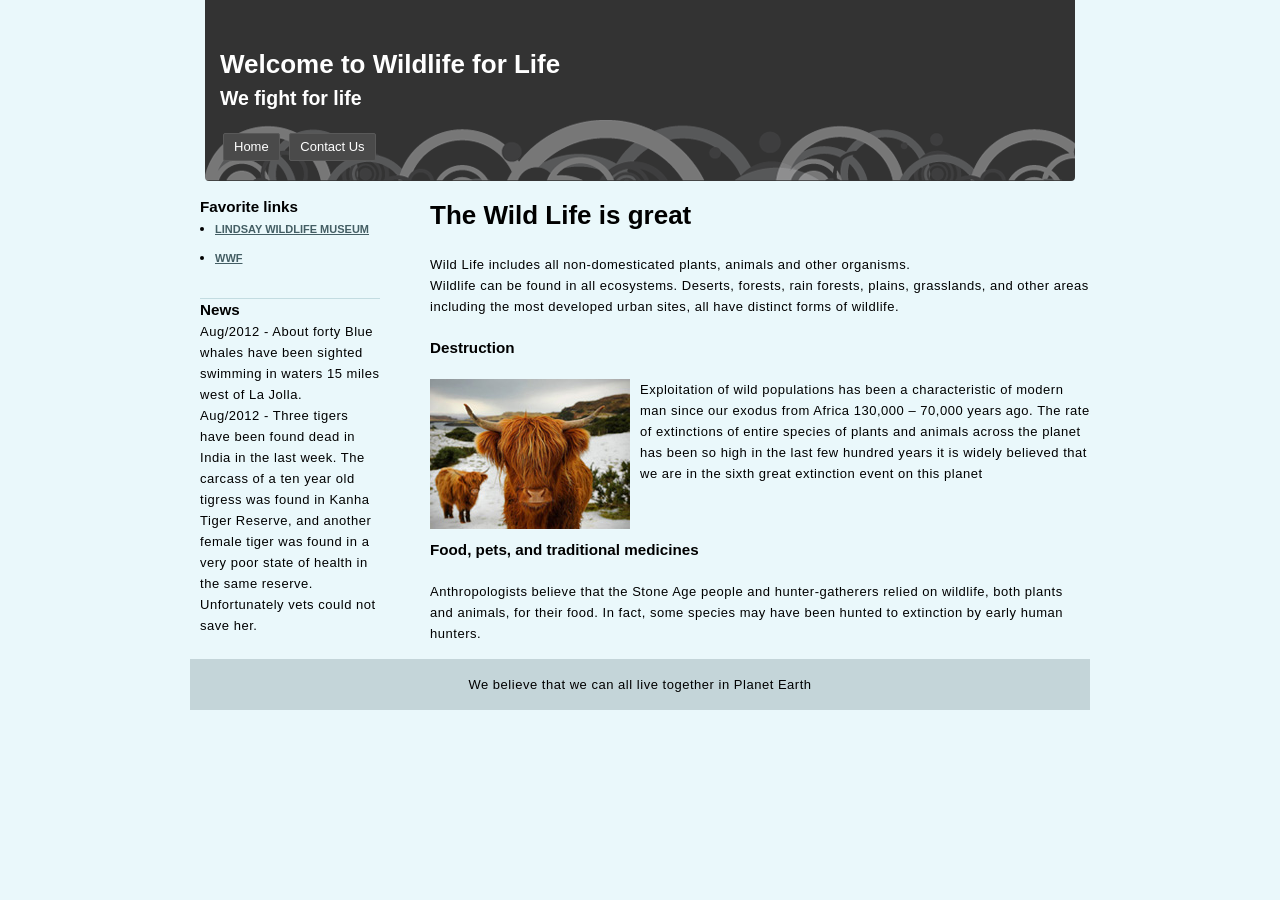
==== homework2/index.html @ 2a8ce0dd "Added homework2" ====
<!DOCTYPE html>
<html>
<head>
<meta charset="UTF-8" />
<meta name="viewport" content="width=device-width, initial-scale=1.0" />
<link rel="stylesheet" type="text/css" href="style.css" />
<title>Wild Life</title>
</head>

<body>
    <div id="header">
        <h1>Welcome to Wildlife for Life</h1>
        <h2>We fight for life</h2>
        
        <ul class="navigation">
            <li><a href="index.html" title="home">Home</a></li>
            <li><a href="#" title="contact">Contact Us</a></li>
        </ul>
    </div>
    
    <div class="content">
    
    <div class="col-right">
        
        <h1>The Wild Life is great</h1><br />
        <p>Wild Life includes all non-domesticated plants, animals and other organisms.</p>
        <p>Wildlife can be found in all ecosystems. Deserts, forests, rain forests, plains, grasslands, and other areas including the most developed urban sites, all have distinct forms of wildlife.</p><br />
        
        <h3>Destruction</h3><br />
        <img src="images/img1.jpg" class="float-left" alt="alternative text.  This text is for screen readers or in the instance an image can't load, a description of what should have been here." /><p>Exploitation of wild populations has been a characteristic of modern man since our exodus from Africa 130,000 – 70,000 years ago. The rate of extinctions of entire species of plants and animals across the planet has been so high in the last few hundred years it is widely believed that we are in the sixth great extinction event on this planet</p><br />
        
        <h3 class="clear">Food, pets, and traditional medicines</h3><br />
        <p>Anthropologists believe that the Stone Age people and hunter-gatherers relied on wildlife, both plants and animals, for their food. In fact, some species may have been hunted to extinction by early human hunters.</p>
    </div>
    
    <div class="sidebar-left">
    	<h3>Favorite links</h3>
    	<ul class="list">
        	<li><a href="http://wildlife-museum.org/" title="Lindsay Wildlife Museum">Lindsay Wildlife Museum</a></li>
            <li><a href="http://www.worldwildlife.org/home-full.html" title="WWF">WWF</a></li>
        </ul>
        
        <h3>News</h3>
        <p>Aug/2012 - About forty Blue whales have been sighted swimming in waters 15 miles west of La Jolla.</p>
        <p>Aug/2012 - Three tigers have been found dead in India in the last week. The carcass of a ten year old tigress was found in Kanha Tiger Reserve, and another female tiger was found in a very poor state of health in the same reserve. Unfortunately vets could not save her.</p>
    </div>
    <br class="clear" />  <!-- this code is clearing the floats from the above divs.  See what happens when you take it away to really learn what clear does... -->
    </div>
    <div id="footer">
        <p>We believe that we can all live together in Planet Earth</p>
    </div>
</body>
</html>
---- homework2/style.css ----
* {
		box-sizing: border-box;
	}

	body, h1, h2, h3, p, img, ul, li {
		border: 0;
		margin: 0;
		padding: 0;
	}

	body {
		background: #eaf8fb;
		font-family: Arial, Helvetica, sans-serif;
		font-size: 13px;
		line-height: 1.5;
	}

	img {
		max-width: 100%;
		height: auto;
		display: block;
	}

	p {
		letter-spacing: .04em;
		line-height: 21px;
	}

	div#header {
		background-color: #333;
		background-image: url(images/headerbkgd.png);
		background-repeat: no-repeat;
		background-position: left bottom;
		border-bottom-right-radius: 4px;
		border-bottom-left-radius: 4px;
		color: #fff;
		margin: 0 auto;
		min-height: 130px;
		padding: 45px 15px 15px;
		width: 870px;
	}

	ul.navigation {
		list-style: none;
		margin-top: 20px;
	}

	ul.navigation li {
		display: inline-block;
		margin: 0 3px 5px;
	}

	ul.navigation li a {
		background: #4a4a4a;
		color: #fff;
		border-radius: 2px;
		border: 1px solid #595959;
		display: inline-block;
		padding: 3px 10px;
		text-decoration: none;
		transition: background-color 0.2s ease, color 0.2s ease, transform 0.2s ease, box-shadow 0.2s ease;
	}

	@media (hover: hover) and (pointer: fine) {
		ul.navigation li a:hover {
			animation: none;
			background-color: #ff3d00;
			box-shadow: 0 0 16px #ff3d00;
			color: #fff;
			transform: scale(1.08);
		}

		div.sidebar-left a:hover {
			text-decoration: none;
		}
	}

	@media (hover: none), (pointer: coarse) {
		ul.navigation li a,
		div.sidebar-left a {
			padding-top: 10px;
			padding-bottom: 10px;
		}
	}

	@keyframes wildFlash {
		0% {
			background-color: #4a4a4a;
			box-shadow: 0 0 0 transparent;
			color: #fff;
			transform: scale(1) rotate(0);
		}
		25% {
			background-color: #00e5ff;
			box-shadow: 0 0 18px #00e5ff;
			color: #111;
			transform: scale(1.08) rotate(-2deg);
		}
		50% {
			background-color: #ff2bd6;
			box-shadow: 0 0 18px #ff2bd6;
			color: #111;
			transform: scale(1.1) rotate(2deg);
		}
		75% {
			background-color: #ffe600;
			box-shadow: 0 0 18px #ffe600;
			color: #111;
			transform: scale(1.08) rotate(-2deg);
		}
		100% {
			background-color: #4a4a4a;
			box-shadow: 0 0 0 transparent;
			color: #fff;
			transform: scale(1) rotate(0);
		}
	}

	ul.navigation li a {
		animation: wildFlash 2.4s ease-in-out infinite;
	}

	@media (prefers-reduced-motion: reduce) {
		ul.navigation li a {
			animation: none;
			transition: none;
		}

		ul.navigation li a:hover {
			transform: none;
		}
	}

	div.content {
		margin: 15px auto;
		width: 900px;
	}

	div.col-right {
		float: right;
		width: 660px;
	}

	div.sidebar-left {
		float: left;
		padding: 0 10px;
		width: 200px;
	}

	div.sidebar-left a {
		color: #445e64;
	}

.list {
		border-bottom: 1px solid #c3dce1;
		padding: 0 0 20px 15px;
	}

	.list li {
		margin-bottom: 10px;
	}

	.list li a {
		font-weight: bold;
		text-transform: uppercase;
		font-size: 11px;
	}

	div#footer {
		background-color: #c4d5d9;
		margin: 0 auto;
		padding: 15px;
		text-align: center;
		width: 900px;
	}

	.float-left {
		float: left;
		margin: 0 10px 10px 0;
	}

	.float-right {
		float: right;
	}

	.float-right img {
		margin: 0 0 10px 10px;
	}

	.clear {
		clear: both;
	}

	@media screen and (max-width: 760px) {
		body {
			font-size: 16px;
		}

		div#header,
		div.content,
		div#footer {
			width: 100%;
			max-width: none;
			padding-left: 15px;
			padding-right: 15px;
		}

		div#header {
			min-height: auto;
			background-position: center bottom;
		}

		ul.navigation li {
			display: block;
			margin: 0 0 10px;
		}

		ul.navigation li a {
			display: block;
			text-align: center;
			padding: 10px;
		}

		div.content {
			margin: 10px auto;
		}

		div.sidebar-left,
		div.col-right {
			float: none;
			width: 100%;
			padding: 0;
		}

		div.sidebar-left {
			margin-bottom: 20px;
		}

		.float-left {
			float: none;
			display: block;
			margin: 0 0 15px;
			width: 100%;
		}

		.list {
			padding-left: 20px;
		}
	}
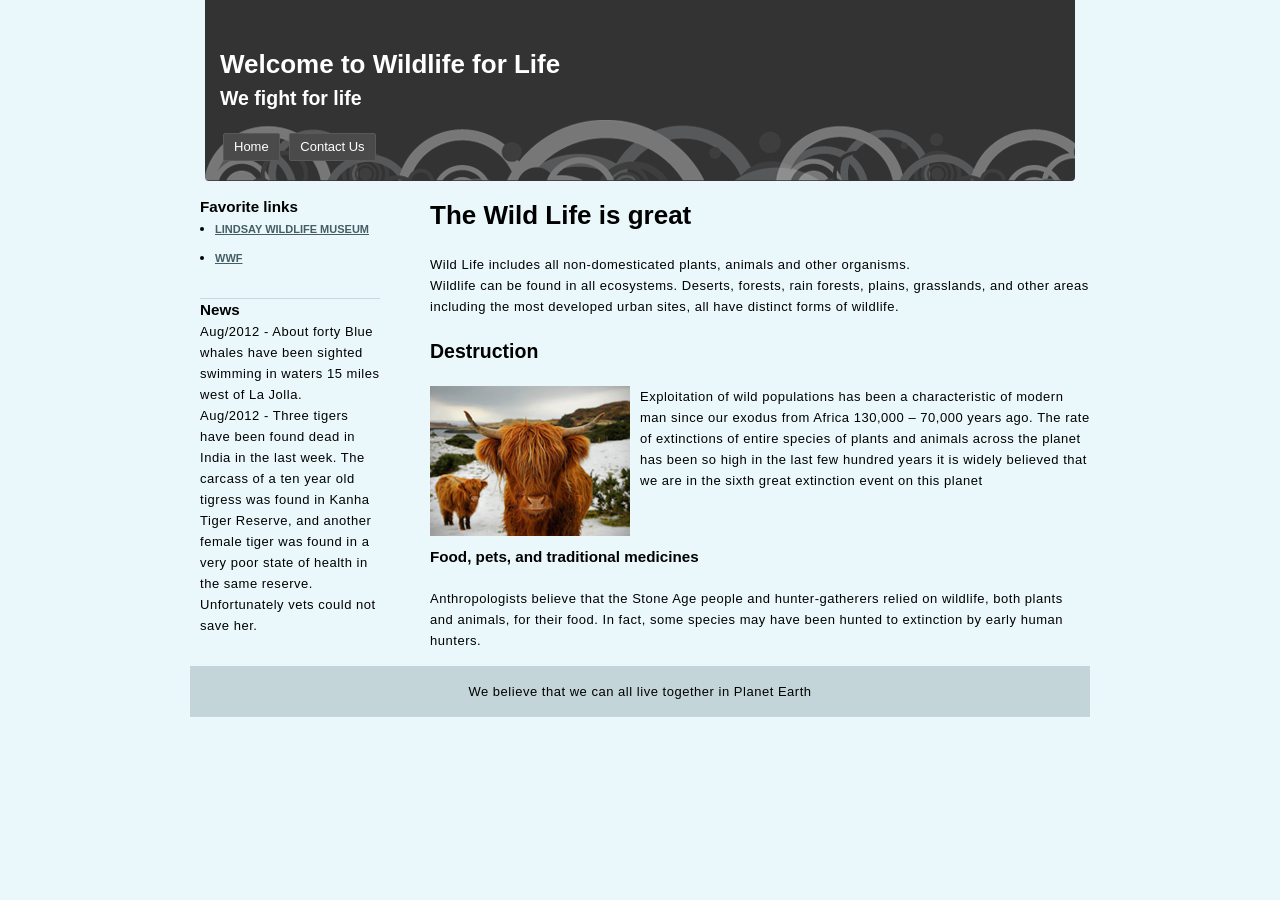
==== commit 0bca3562: "fixed html validation error" ====
--- a/homework2/index.html
+++ b/homework2/index.html
@@ -1,5 +1,5 @@
 <!DOCTYPE html>
-<html>
+<html lang="en">
 <head>
 <meta charset="UTF-8" />
 <meta name="viewport" content="width=device-width, initial-scale=1.0" />
@@ -26,7 +26,7 @@
         <p>Wild Life includes all non-domesticated plants, animals and other organisms.</p>
         <p>Wildlife can be found in all ecosystems. Deserts, forests, rain forests, plains, grasslands, and other areas including the most developed urban sites, all have distinct forms of wildlife.</p><br />
         
-        <h3>Destruction</h3><br />
+        <h2>Destruction</h2><br />
         <img src="images/img1.jpg" class="float-left" alt="alternative text.  This text is for screen readers or in the instance an image can't load, a description of what should have been here." /><p>Exploitation of wild populations has been a characteristic of modern man since our exodus from Africa 130,000 – 70,000 years ago. The rate of extinctions of entire species of plants and animals across the planet has been so high in the last few hundred years it is widely believed that we are in the sixth great extinction event on this planet</p><br />
         
         <h3 class="clear">Food, pets, and traditional medicines</h3><br />
